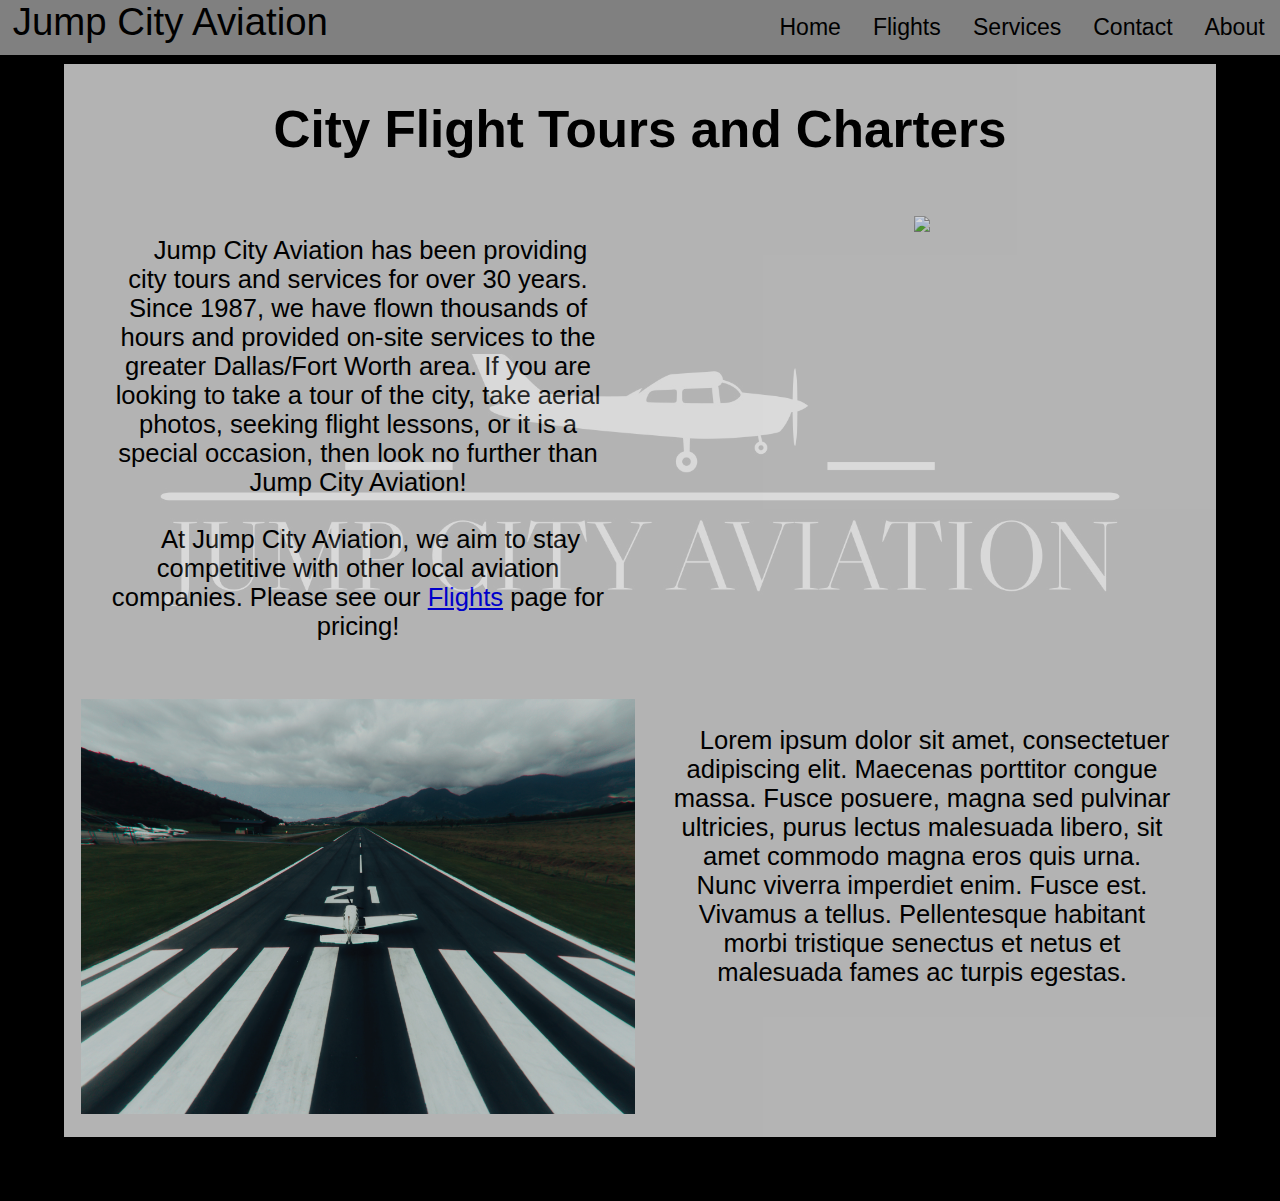
==== index.html @ f43bd6b0 "Add files of website" ====
<!DOCTYPE html>
<html lang="en">
	<head>
		<!-- basic meta data for the page. The main point was to include myself as the author. -->
		<meta charset="UTF-8">
		<meta http-equiv="X-UA-Compatible" content="IE=edge">
		<meta name="viewport" content="width=device-width, initial-scale=1.0">
		<meta name="author" content="Mark Jumper">

		<title>Jump City Aviation - Home</title>
		<link rel="stylesheet" href="css/site.css">
	</head>

	<!-- Main body tag, with the class to set up the main format of the page. -->
	<body class="backgd">
		<!-- This is the navbar throughout the site. This includes formatting to appear on the right and padding between each navigation. There is also a hover feature for when the user points to a particular page. -->
			<div class="navbar">
				Jump City Aviation
				<a href="about.html">About</a>
				<a href="contact.html">Contact</a>
				<a href="services.html">Services</a>
				<a href="flights.html">Flights</a>
				<a href="index.html">Home</a>			
			</div>

		<!-- This is the beginning of the main content on the page. -->
		<div class="main">
			<header>
				<h1>
					City Flight Tours and Charters
				</h1>
			</header>
			<!-- The two divs below are two separate grid containers with two items to separate the images from the text. They also allow for adjustments of window/screen sizing. -->		
			<div class="grid-container">
			
				<div class="grid-item">
					<p>
						Jump City Aviation has been providing city tours and services for over 30 years. Since 1987, we have flown thousands of hours and provided on-site services to the greater Dallas/Fort Worth area. If you are looking to take a tour of the city, take aerial photos, seeking flight lessons, or it is a special occasion, then look no further than Jump City Aviation!
					</p>
					<p>
						At Jump City Aviation, we aim to stay competitive with other local aviation companies. Please see our <a href="flights">Flights</a> page for pricing!
					</p>
				</div>
			
			
				<div class="grid-item">
					<img src="img/pexels-pixabay-45182.jpg" style="width: 100%; height: auto" />
				</div>
			</div>

			<div class="grid-container">
			
				<div class="grid-item">
					<img src="img/pexels-darli-donizete-3678749.jpg" style="width: 100%; height: auto;" />
				</div>
			
			
				<div class="grid-item">
					<p>Lorem ipsum dolor sit amet, consectetuer adipiscing elit. Maecenas porttitor congue massa. Fusce posuere, magna sed pulvinar ultricies, purus lectus malesuada libero, sit amet commodo magna eros quis urna. Nunc viverra imperdiet enim. Fusce est. Vivamus a tellus. Pellentesque habitant morbi tristique senectus et netus et malesuada fames ac turpis egestas.</p>
				</div>
			</div>
		</div>
	</body>
</html>
---- css/site.css ----
body {
	
	font-size: 2rem;
	padding: 0px;
	margin: 0px;
	font-family: Garamond, Tahoma, sans-serif;

}

.backgd {
	background-color: black;
	background-image: url("../img/High Resolution Logo - Black Background.jpeg");
	background-repeat: no-repeat;
	background-attachment: fixed;
	background-size: cover;
}

.navbar {
	overflow: hidden;
	background-color: grey;
	position: fixed;
	top: 0;
	width: 100%;
	z-index: 1;
	font-size: 1.2em;
	text-indent: 1%;
}

.navbar a {
	float: right;
	display: block;
	text-align: center;
	padding: 14px 16px;
	text-decoration: none;
	font-size: 0.6em; 
	color: black;
}

.navbar a:hover {
	background: #ddd;
	color: black;
}

.main {
	margin: 5%;
	padding: 2px;
	display: block;
	text-align: center;
	color: black;
	background-color: lightgrey;
	opacity: 85%;
	font-size: 1.6rem;

}

.main p {
	margin: 5%;
	/* margin-right: 10%; */
	text-align: center;
	text-indent: 5%;

}

.grid-container {
	display: grid;
	grid-template-columns: repeat(auto-fit, minmax(450px, 1fr));
	padding: 10px;

}

.grid-item {
	padding: 5px;
	text-align: center;
}

table, th, td {
	/*width: 87%;*/
	border-width: 5px;
	border: solid black 2px;
	border-collapse: collapse;
	margin: 12px;
}

td {
	width: 33%;
	padding: 8px 12px;
	text-align: left;
}

#grid {
	display: grid;
	grid-template-columns: repeat(auto-fit, minmax(300px, 1fr));
	grid-template-rows: 400px 400px;
	gap: 12px;
	margin: 12px;
}
div.item {
	border: solid black;
	border-radius: 5px;
	border-spacing: 10px;
}

.about p {
	text-indent: 5%;
	text-align: left;
	margin: 3%;
}


input[type=text], input[type=password], input[type=email] {
	width: 350px;
	padding: 15px;
	margin: 5px 0 18px 0;
	display: inline-block;
	border: 1px solid black;
	border-radius: 5px;
	font-size: 0.6em;

}

select, button, input[type=date] {
	font-size: 0.6em;
	border: 1px solid black;
	border-radius: 4px;
}

/*
The classes below are no longer used, however, I did not see a reason to delete them as of yet.
*/

.home {
	background-image: url("../img/pexels-pixabay-45182.jpg");	
	background-repeat: no-repeat;
	background-attachment: fixed;
	background-size: cover;
}

.flights {
	background-image: url("../img/pexels-rachel-claire-7276734.jpg");
	background-repeat: no-repeat;
	background-attachment: fixed;
	background-size: cover;
}

.service {
	background-image: url("../img/pexels-darli-donizete-3678749.jpg");
	background-repeat: no-repeat;
	background-attachment: fixed;
	background-size: cover;
}

.contact {
	background-image: url("../img/pexels-airam-vargas-868940.jpg");
	background-repeat: no-repeat;
	background-attachment: fixed;
	background-size: cover;
}
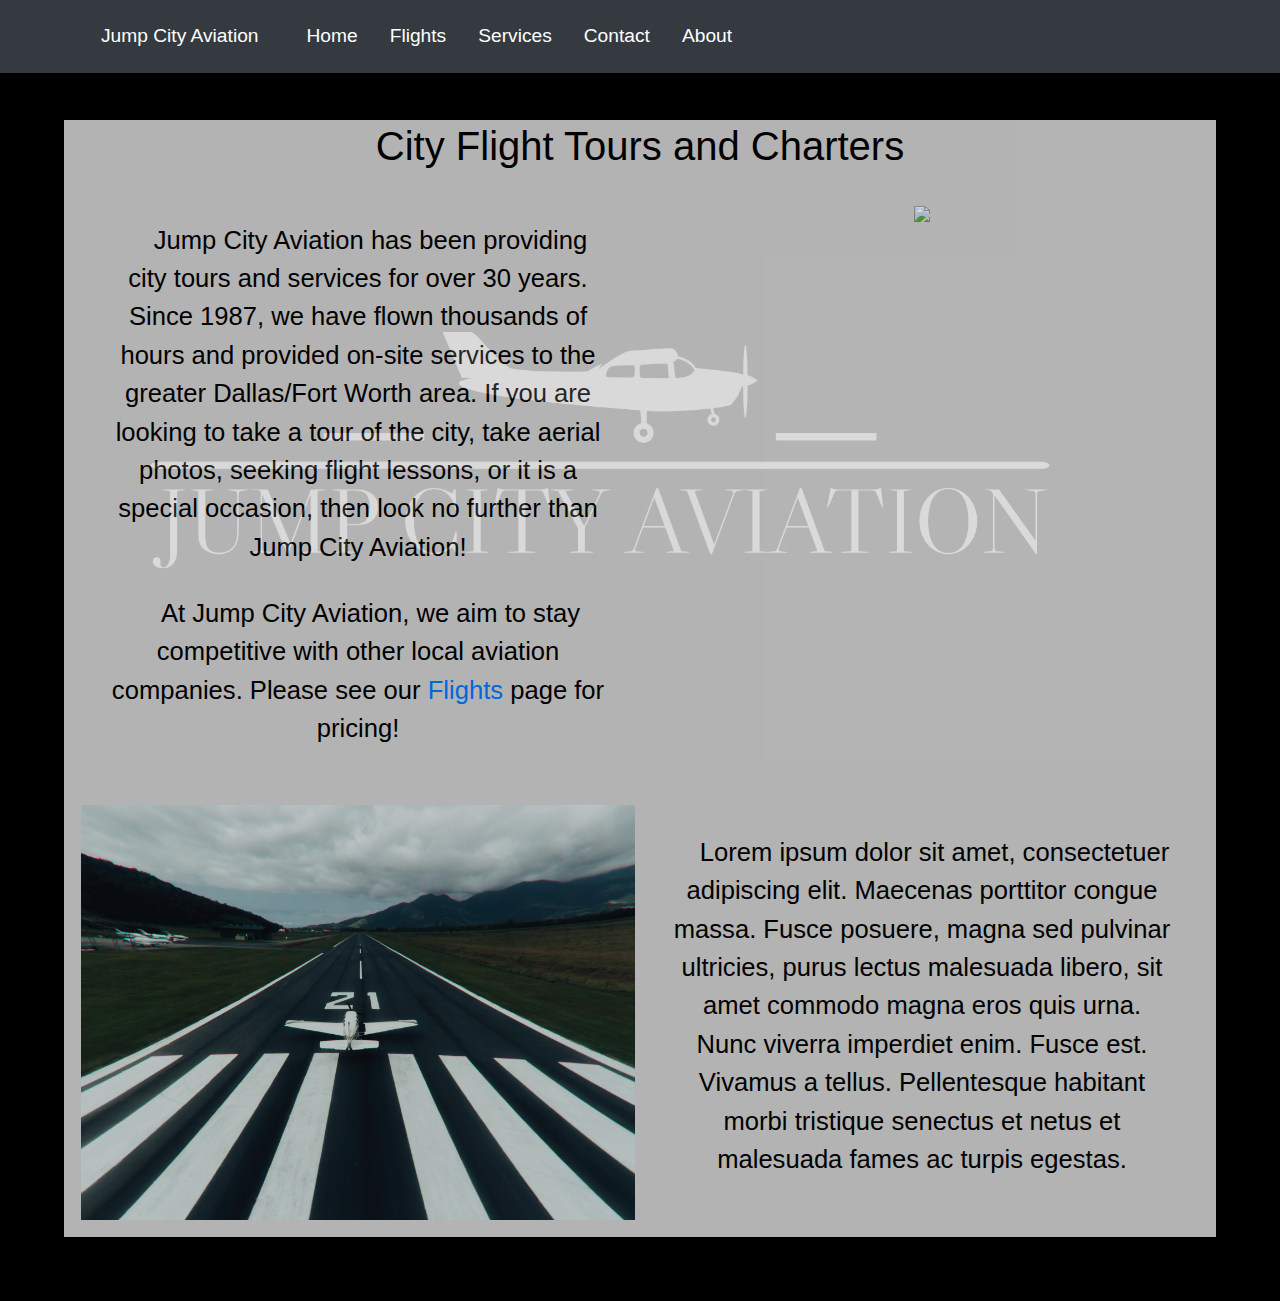
==== commit 8637cf01: "Bootstrap CSS Update" ====
--- a/index.html
+++ b/index.html
@@ -4,24 +4,44 @@
 		<!-- basic meta data for the page. The main point was to include myself as the author. -->
 		<meta charset="UTF-8">
 		<meta http-equiv="X-UA-Compatible" content="IE=edge">
-		<meta name="viewport" content="width=device-width, initial-scale=1.0">
+		<meta name="viewport" content="width=device-width, initial-scale=1.0, shrink-to-fit=yes">
 		<meta name="author" content="Mark Jumper">
 
 		<title>Jump City Aviation - Home</title>
+
+		<!-- Bootstrap CSS -->
+		<link rel="stylesheet" href="https://stackpath.bootstrapcdn.com/bootstrap/4.4.1/css/bootstrap.min.css" integrity="sha384-Vkoo8x4CGsO3+Hhxv8T/Q5PaXtkKtu6ug5TOeNV6gBiFeWPGFN9MuhOf23Q9Ifjh" crossorigin="anonymous">
+
 		<link rel="stylesheet" href="css/site.css">
+
+		
 	</head>
 
 	<!-- Main body tag, with the class to set up the main format of the page. -->
 	<body class="backgd">
 		<!-- This is the navbar throughout the site. This includes formatting to appear on the right and padding between each navigation. There is also a hover feature for when the user points to a particular page. -->
-			<div class="navbar">
-				Jump City Aviation
-				<a href="about.html">About</a>
-				<a href="contact.html">Contact</a>
-				<a href="services.html">Services</a>
-				<a href="flights.html">Flights</a>
-				<a href="index.html">Home</a>			
-			</div>
+			<nav class="navbar navbar-expand-lg navbar-dark bg-dark fixed-top">
+				<div class="container">
+					<a class="navbar-brand" href="#">Jump City Aviation</a>
+
+					<button type="button" class="navbar-toggler" data-toggle="collapse"
+						data-target="#navbar"
+						aria-controls="navbar"
+						aria-expanded="false"
+						aria-label="Toggle navigation">
+						<span class="navbar-toggler-icon"></span>
+					</button>
+					<div class="collapse navbar-collapse" id="navbar">
+						<ul class="nav navbar-nav">
+							<li class="nav-item"><a href="index.html">Home</a></li>
+							<li class="nav-item"><a href="flights.html">Flights</a></li>
+							<li class="nav-item"><a href="services.html">Services</a></li>
+							<li class="nav-item"><a href="contact.html">Contact</a></li>
+							<li class="nav-item"><a href="about.html">About</a></li>
+						</ul>
+					</div>
+				</div>
+			</nav>
 
 		<!-- This is the beginning of the main content on the page. -->
 		<div class="main">
@@ -44,14 +64,14 @@
 			
 			
 				<div class="grid-item">
-					<img src="img/pexels-pixabay-45182.jpg" style="width: 100%; height: auto" />
+					<img src="img/pexels-pixabay-45182.jpg" style="width: 100%;  height: auto; object-fit: contain" />
 				</div>
 			</div>
 
 			<div class="grid-container">
 			
 				<div class="grid-item">
-					<img src="img/pexels-darli-donizete-3678749.jpg" style="width: 100%; height: auto;" />
+					<img src="img/pexels-darli-donizete-3678749.jpg" style="width: 100%; height: auto; object-fit: contain;" />
 				</div>
 			
 			
@@ -60,5 +80,9 @@
 				</div>
 			</div>
 		</div>
+		<script src="https://code.jquery.com/jquery-3.4.1.slim.min.js" integrity="sha384-J6qa4849blE2+poT4WnyKhv5vZF5SrPo0iEjwBvKU7imGFAV0wwj1yYfoRSJoZ+n" crossorigin="anonymous"></script>
+        <script src="https://cdn.jsdelivr.net/npm/popper.js@1.16.0/dist/umd/popper.min.js" integrity="sha384-Q6E9RHvbIyZFJoft+2mJbHaEWldlvI9IOYy5n3zV9zzTtmI3UksdQRVvoxMfooAo" crossorigin="anonymous"></script>
+        <script src="https://stackpath.bootstrapcdn.com/bootstrap/4.4.1/js/bootstrap.min.js" integrity="sha384-wfSDF2E50Y2D1uUdj0O3uMBJnjuUD4Ih7YwaYd1iqfktj0Uod8GCExl3Og8ifwB6" crossorigin="anonymous"></script>
+    
 	</body>
 </html>--- a/css/site.css
+++ b/css/site.css
@@ -1,8 +1,7 @@
 body {
 	
 	font-size: 2rem;
-	padding: 0px;
-	margin: 0px;
+	padding-top: 56px;
 	font-family: Garamond, Tahoma, sans-serif;
 
 }
@@ -12,19 +11,10 @@
 	background-image: url("../img/High Resolution Logo - Black Background.jpeg");
 	background-repeat: no-repeat;
 	background-attachment: fixed;
-	background-size: cover;
+	background-size: contain;
 }
 
-.navbar {
-	overflow: hidden;
-	background-color: grey;
-	position: fixed;
-	top: 0;
-	width: 100%;
-	z-index: 1;
-	font-size: 1.2em;
-	text-indent: 1%;
-}
+
 
 .navbar a {
 	float: right;
@@ -33,12 +23,7 @@
 	padding: 14px 16px;
 	text-decoration: none;
 	font-size: 0.6em; 
-	color: black;
-}
-
-.navbar a:hover {
-	background: #ddd;
-	color: black;
+	color: white;
 }
 
 .main {
@@ -63,7 +48,7 @@
 
 .grid-container {
 	display: grid;
-	grid-template-columns: repeat(auto-fit, minmax(450px, 1fr));
+	grid-template-columns: repeat(auto-fit, minmax(300px, 1fr));
 	padding: 10px;
 
 }
@@ -73,12 +58,19 @@
 	text-align: center;
 }
 
+.scrollingTable {
+	width: 98%;
+	/*max-width: 100%;*/
+	overflow-x: auto;
+}
+
 table, th, td {
 	/*width: 87%;*/
-	border-width: 5px;
+	font-size: 2.5vw;
+	border-width: 8px;
 	border: solid black 2px;
 	border-collapse: collapse;
-	margin: 12px;
+	margin: 10px;
 }
 
 td {
